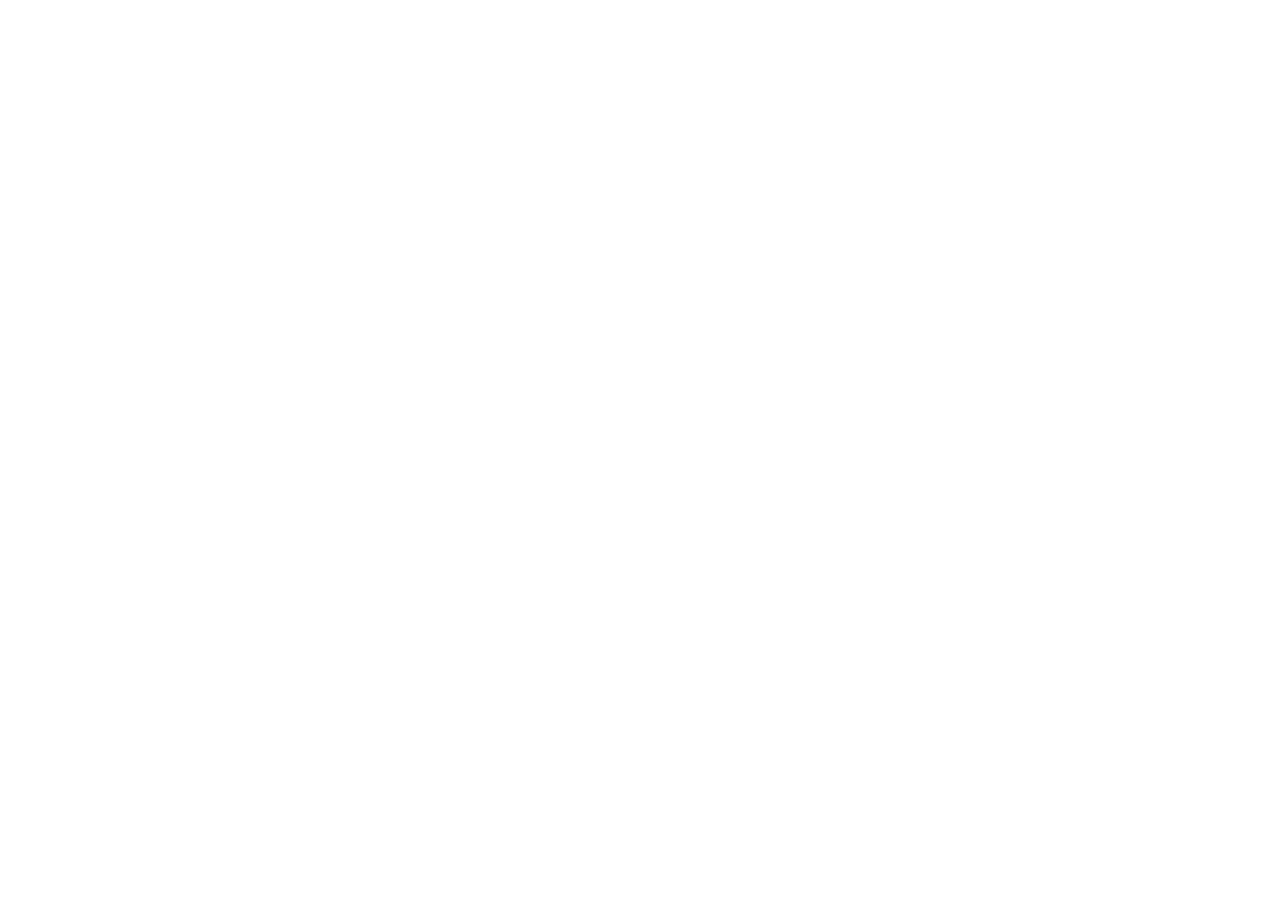
==== index.html @ b61fb19b "Embed YouTube iframe player" ====
<!DOCTYPE html>
<meta charset="UTF-8">
<title>YouTube Wrapper</title>
<link rel="stylesheet" href="static/css/main.css">
<div class="container">
  <header>
  </header>
  <div id="player"></div>
  <div class="video-list">
  </div>
</div>
<script src="static/js/player.js"></script>
---- static/css/main.css ----
.container {
  width: 90%;
  margin: 0 auto;
}

header {
  height: 150px;
}
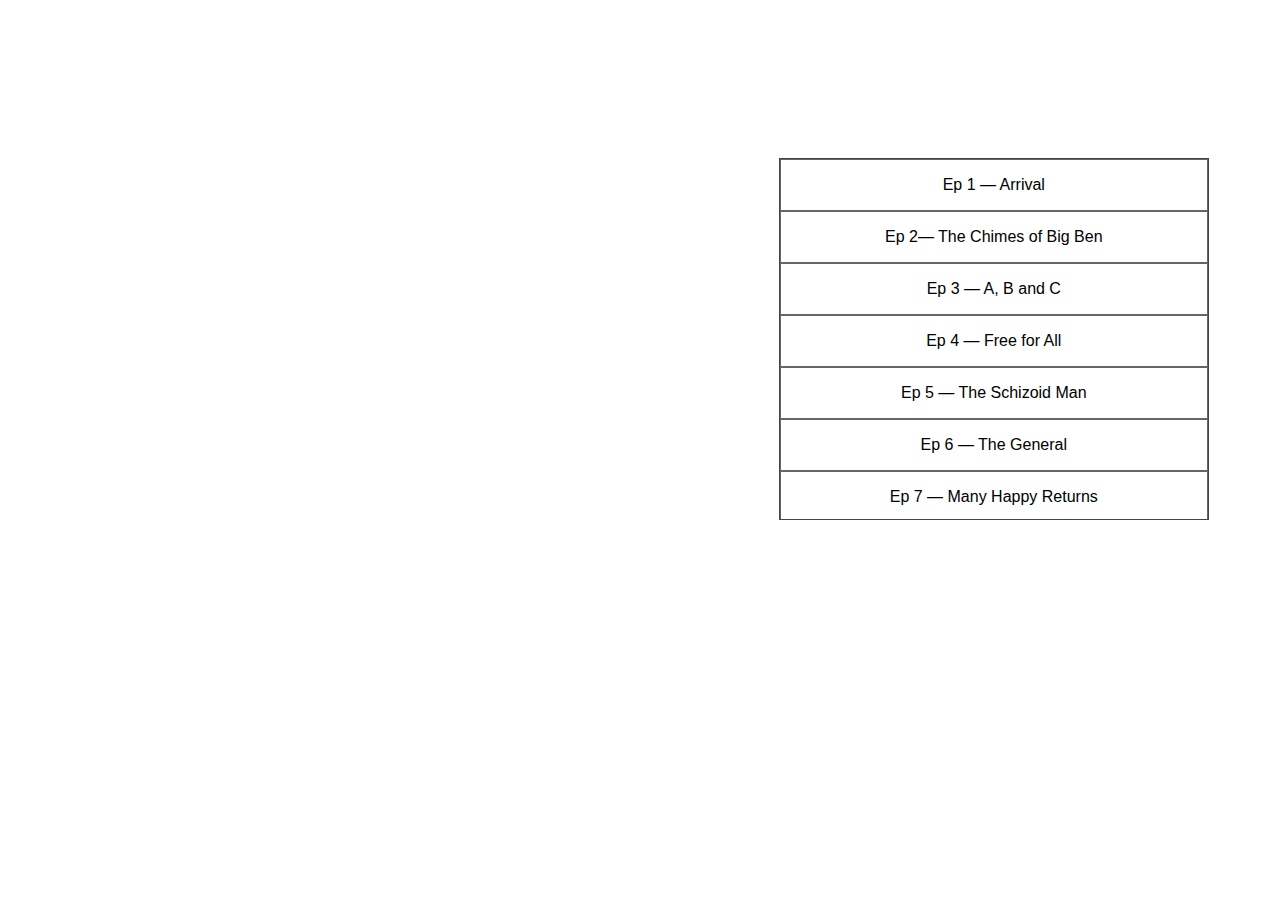
==== commit aa609445: "Add scrolling episode list" ====
--- a/index.html
+++ b/index.html
@@ -7,6 +7,60 @@
   </header>
   <div id="player"></div>
   <div class="video-list">
+    <div class="vid-container">
+      <div class="video-slot">
+        <p class="video-title">Ep 1 — Arrival</p>
+      </div>
+      <div class="video-slot">
+        <p class="video-title">Ep 2— The Chimes of Big Ben</p>
+      </div>
+      <div class="video-slot">
+        <p class="video-title">Ep 3 — A, B and C</p>
+      </div>
+      <div class="video-slot">
+        <p class="video-title">Ep 4 — Free for All</p>
+      </div>
+      <div class="video-slot">
+        <p class="video-title">Ep 5 — The Schizoid Man</p>
+      </div>
+      <div class="video-slot">
+        <p class="video-title">Ep 6 — The General</p>
+      </div>
+      <div class="video-slot">
+        <p class="video-title">Ep 7 — Many Happy Returns</p>
+      </div>
+      <div class="video-slot">
+        <p class="video-title">Ep 8 — Dance of the Dead</p>
+      </div>
+      <div class="video-slot">
+        <p class="video-title">Ep 9 — Checkmate</p>
+      </div>
+      <div class="video-slot">
+        <p class="video-title">Ep 10 — Hammer into Anvil</p>
+      </div>
+      <div class="video-slot">
+        <p class="video-title">Ep 11 — Its Your Funeral</p>
+      </div>
+      <div class="video-slot">
+        <p class="video-title">Ep 12 — A Change of Mind</p>
+      </div>
+      <div class="video-slot">
+        <p class="video-title">Ep 13 — Do Not Forsake Me Oh My Darling</p>
+      </div>
+      <div class="video-slot">
+        <p class="video-title">Ep 14 — Living in Harmony</p>
+      </div>
+      <div class="video-slot">
+        <p class="video-title">Ep 15 — The Girl Who Was Death</p>
+      </div>
+      <div class="video-slot">
+        <p class="video-title">Ep 16 — Once Upon a Time</p>
+      </div>
+      <div class="video-slot">
+        <p class="video-title">Ep 17 — Fall Out</p>
+      </div>
+
+    </div>
   </div>
 </div>
 <script src="static/js/player.js"></script>
--- a/static/css/main.css
+++ b/static/css/main.css
@@ -6,3 +6,25 @@
 header {
   height: 150px;
 }
+
+.video-list {
+  float: right;
+  width: 40%;
+}
+
+.vid-container {
+  height: 360px;
+  margin: 0 auto;
+  margin-left: 25px;
+  border: 1px solid #444;
+  overflow: scroll;
+}
+
+.video-slot {
+  border: 1px solid #666;
+}
+
+.video-title {
+  text-align: center;
+  font-family: "Oswald", sans-serif;
+}
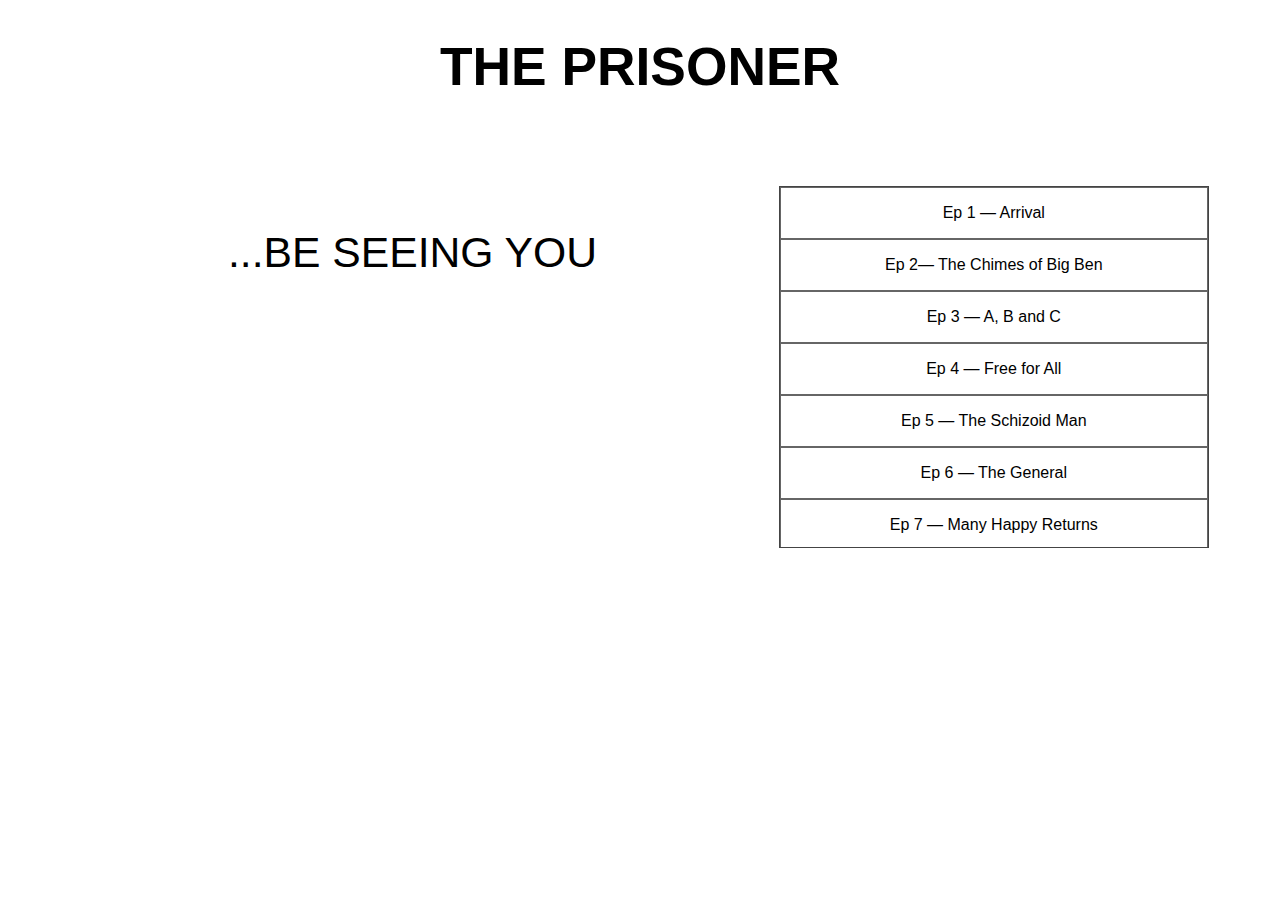
==== commit 9cfc1ea4: "Binge watch The Prisoner" ====
--- a/index.html
+++ b/index.html
@@ -4,63 +4,67 @@
 <link rel="stylesheet" href="static/css/main.css">
 <div class="container">
   <header>
+    <h1 class="title">THE PRISONER</h1>
   </header>
   <div id="player"></div>
   <div class="video-list">
     <div class="vid-container">
-      <div class="video-slot">
+      <div class="video-slot" data-val="y-BE8iicBkg">
         <p class="video-title">Ep 1 — Arrival</p>
       </div>
-      <div class="video-slot">
+      <div class="video-slot" data-val="QiuXqIuIRz4">
         <p class="video-title">Ep 2— The Chimes of Big Ben</p>
       </div>
-      <div class="video-slot">
+      <div class="video-slot" data-val="dRJoMKAF0aU">
         <p class="video-title">Ep 3 — A, B and C</p>
       </div>
-      <div class="video-slot">
+      <div class="video-slot" data-val="HrvwGn8oPnw">
         <p class="video-title">Ep 4 — Free for All</p>
       </div>
-      <div class="video-slot">
+      <div class="video-slot" data-val="QP7bDrjmEaU">
         <p class="video-title">Ep 5 — The Schizoid Man</p>
       </div>
-      <div class="video-slot">
+      <div class="video-slot" data-val="cbx1wLRd3J8">
         <p class="video-title">Ep 6 — The General</p>
       </div>
-      <div class="video-slot">
+      <div class="video-slot" data-val="SWOCgk0ZVYw">
         <p class="video-title">Ep 7 — Many Happy Returns</p>
       </div>
-      <div class="video-slot">
+      <div class="video-slot" data-val="XZsxO2ptm8I">
         <p class="video-title">Ep 8 — Dance of the Dead</p>
       </div>
-      <div class="video-slot">
+      <div class="video-slot" data-val="v_RcZt4QoL0">
         <p class="video-title">Ep 9 — Checkmate</p>
       </div>
-      <div class="video-slot">
+      <div class="video-slot" data-val="eTRs8fox3dA">
         <p class="video-title">Ep 10 — Hammer into Anvil</p>
       </div>
-      <div class="video-slot">
+      <div class="video-slot" data-val="hD8D42OYSDc">
         <p class="video-title">Ep 11 — Its Your Funeral</p>
       </div>
-      <div class="video-slot">
+      <div class="video-slot" data-val="5cYpUiPDx2w">
         <p class="video-title">Ep 12 — A Change of Mind</p>
       </div>
-      <div class="video-slot">
+      <div class="video-slot" data-val="yZKkGyA8aYw">
         <p class="video-title">Ep 13 — Do Not Forsake Me Oh My Darling</p>
       </div>
-      <div class="video-slot">
+      <div class="video-slot" data-val="4U4xZkRc8o8">
         <p class="video-title">Ep 14 — Living in Harmony</p>
       </div>
-      <div class="video-slot">
+      <div class="video-slot" data-val="_bDhpu-nxEg">
         <p class="video-title">Ep 15 — The Girl Who Was Death</p>
       </div>
-      <div class="video-slot">
+      <div class="video-slot" data-val="6PFQ35FcLfk">
         <p class="video-title">Ep 16 — Once Upon a Time</p>
       </div>
-      <div class="video-slot">
+      <div class="video-slot" data-val="WUoOeRYCcaE">
         <p class="video-title">Ep 17 — Fall Out</p>
       </div>
-
     </div>
   </div>
+  <footer>
+    <p class="byline">...BE SEEING YOU</p>
+  </footer>
 </div>
+<script src="static/lib/d3.js"></script>
 <script src="static/js/player.js"></script>
--- a/static/css/main.css
+++ b/static/css/main.css
@@ -5,6 +5,12 @@
 
 header {
   height: 150px;
+}
+
+.title {
+  font-family: "Oswald", sans-serif;
+  font-size: 40pt;
+  text-align: center;
 }
 
 .video-list {
@@ -28,3 +34,9 @@
   text-align: center;
   font-family: "Oswald", sans-serif;
 }
+
+.byline {
+  text-align: center;
+  font-family: "Oswald", sans-serif;
+  font-size: 32pt;
+}
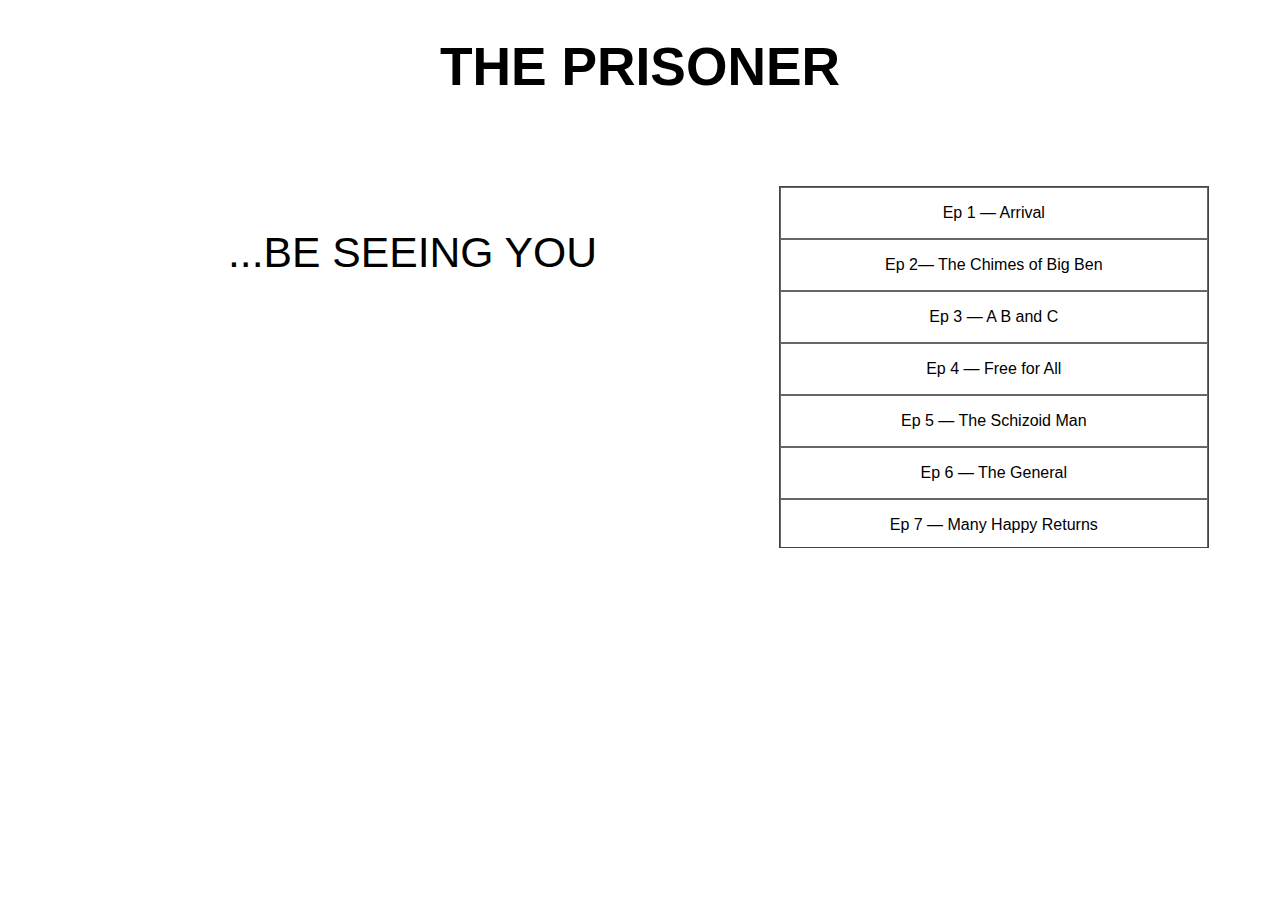
==== commit f68599d0: "Create menu from csv file" ====
--- a/index.html
+++ b/index.html
@@ -9,57 +9,6 @@
   <div id="player"></div>
   <div class="video-list">
     <div class="vid-container">
-      <div class="video-slot" data-val="y-BE8iicBkg">
-        <p class="video-title">Ep 1 — Arrival</p>
-      </div>
-      <div class="video-slot" data-val="QiuXqIuIRz4">
-        <p class="video-title">Ep 2— The Chimes of Big Ben</p>
-      </div>
-      <div class="video-slot" data-val="dRJoMKAF0aU">
-        <p class="video-title">Ep 3 — A, B and C</p>
-      </div>
-      <div class="video-slot" data-val="HrvwGn8oPnw">
-        <p class="video-title">Ep 4 — Free for All</p>
-      </div>
-      <div class="video-slot" data-val="QP7bDrjmEaU">
-        <p class="video-title">Ep 5 — The Schizoid Man</p>
-      </div>
-      <div class="video-slot" data-val="cbx1wLRd3J8">
-        <p class="video-title">Ep 6 — The General</p>
-      </div>
-      <div class="video-slot" data-val="SWOCgk0ZVYw">
-        <p class="video-title">Ep 7 — Many Happy Returns</p>
-      </div>
-      <div class="video-slot" data-val="XZsxO2ptm8I">
-        <p class="video-title">Ep 8 — Dance of the Dead</p>
-      </div>
-      <div class="video-slot" data-val="v_RcZt4QoL0">
-        <p class="video-title">Ep 9 — Checkmate</p>
-      </div>
-      <div class="video-slot" data-val="eTRs8fox3dA">
-        <p class="video-title">Ep 10 — Hammer into Anvil</p>
-      </div>
-      <div class="video-slot" data-val="hD8D42OYSDc">
-        <p class="video-title">Ep 11 — Its Your Funeral</p>
-      </div>
-      <div class="video-slot" data-val="5cYpUiPDx2w">
-        <p class="video-title">Ep 12 — A Change of Mind</p>
-      </div>
-      <div class="video-slot" data-val="yZKkGyA8aYw">
-        <p class="video-title">Ep 13 — Do Not Forsake Me Oh My Darling</p>
-      </div>
-      <div class="video-slot" data-val="4U4xZkRc8o8">
-        <p class="video-title">Ep 14 — Living in Harmony</p>
-      </div>
-      <div class="video-slot" data-val="_bDhpu-nxEg">
-        <p class="video-title">Ep 15 — The Girl Who Was Death</p>
-      </div>
-      <div class="video-slot" data-val="6PFQ35FcLfk">
-        <p class="video-title">Ep 16 — Once Upon a Time</p>
-      </div>
-      <div class="video-slot" data-val="WUoOeRYCcaE">
-        <p class="video-title">Ep 17 — Fall Out</p>
-      </div>
     </div>
   </div>
   <footer>
@@ -68,3 +17,4 @@
 </div>
 <script src="static/lib/d3.js"></script>
 <script src="static/js/player.js"></script>
+<script src="static/js/scroll-menu.js"></script>
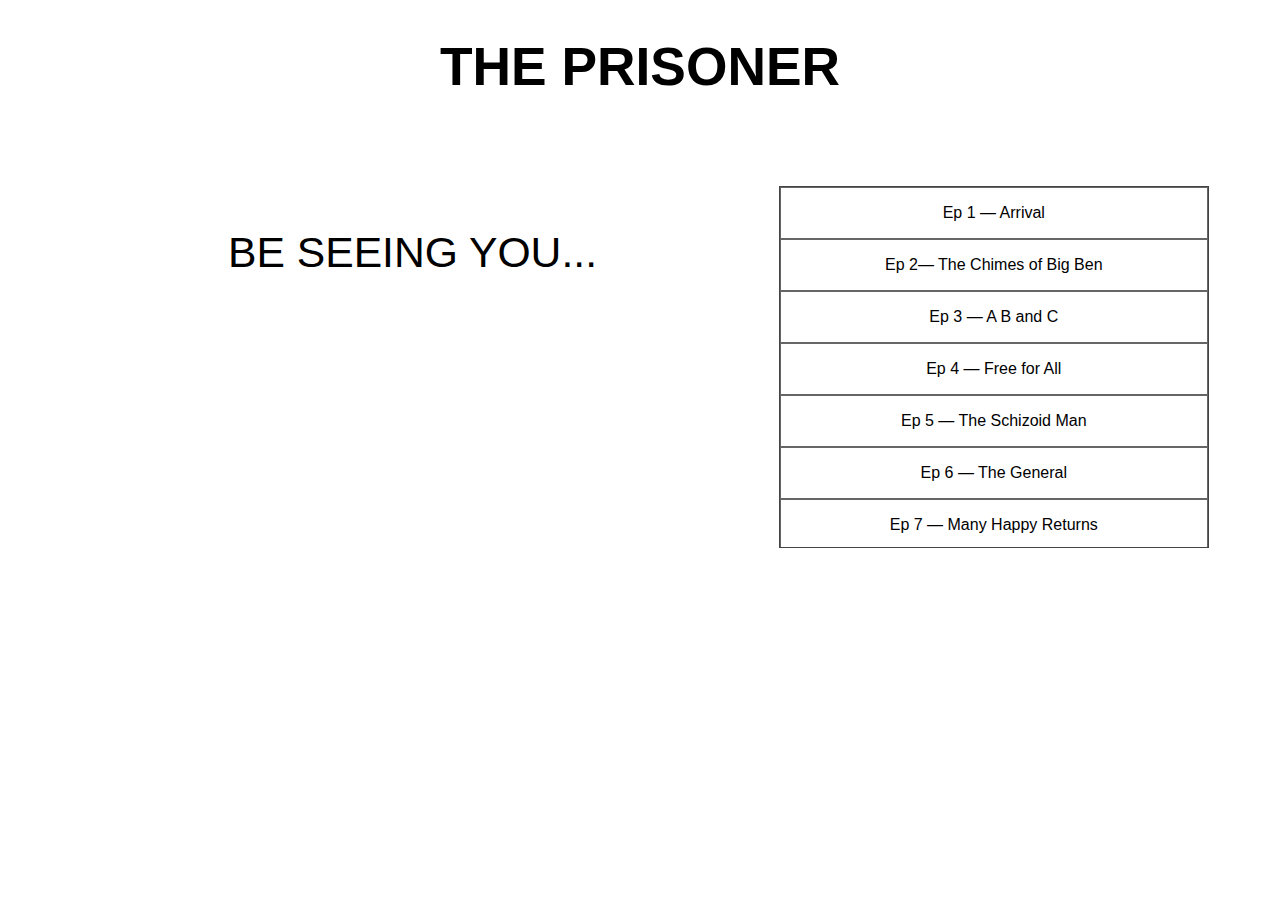
==== commit ae992602: "Sound sinister" ====
--- a/index.html
+++ b/index.html
@@ -12,7 +12,7 @@
     </div>
   </div>
   <footer>
-    <p class="byline">...BE SEEING YOU</p>
+    <p class="byline">BE SEEING YOU...</p>
   </footer>
 </div>
 <script src="static/lib/d3.js"></script>
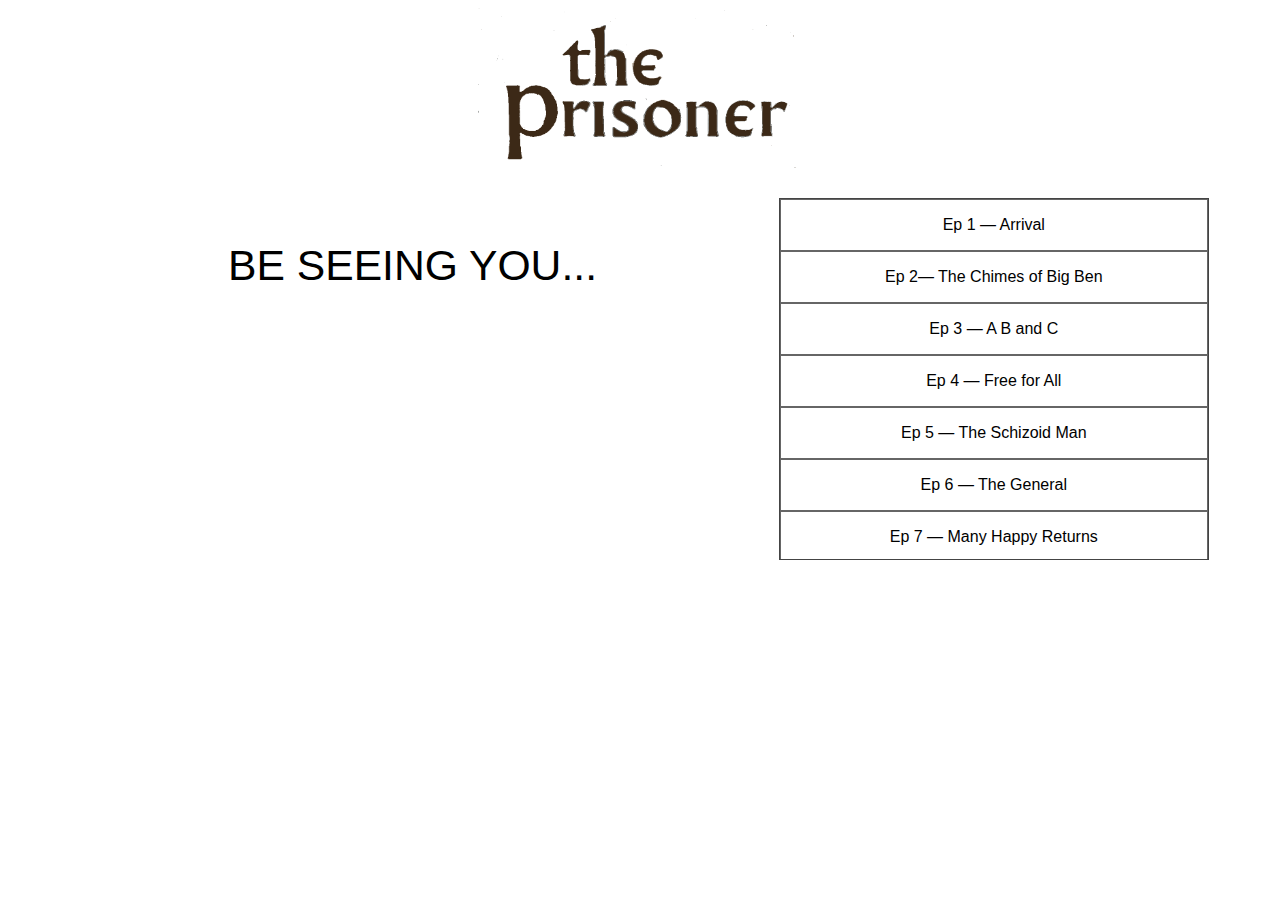
==== commit 76ca9154: "Add original title typeface" ====
--- a/index.html
+++ b/index.html
@@ -4,7 +4,7 @@
 <link rel="stylesheet" href="static/css/main.css">
 <div class="container">
   <header>
-    <h1 class="title">THE PRISONER</h1>
+    <img src="static/img/prisoner.png" alt="The Prisoner">
   </header>
   <div id="player"></div>
   <div class="video-list">
--- a/static/css/main.css
+++ b/static/css/main.css
@@ -4,7 +4,15 @@
 }
 
 header {
-  height: 150px;
+  height: 190px;
+  width: 325px;
+  margin: 0 auto;
+}
+
+img {
+  width: 325px;
+  height: 160px;
+  text-align: center;
 }
 
 .title {
